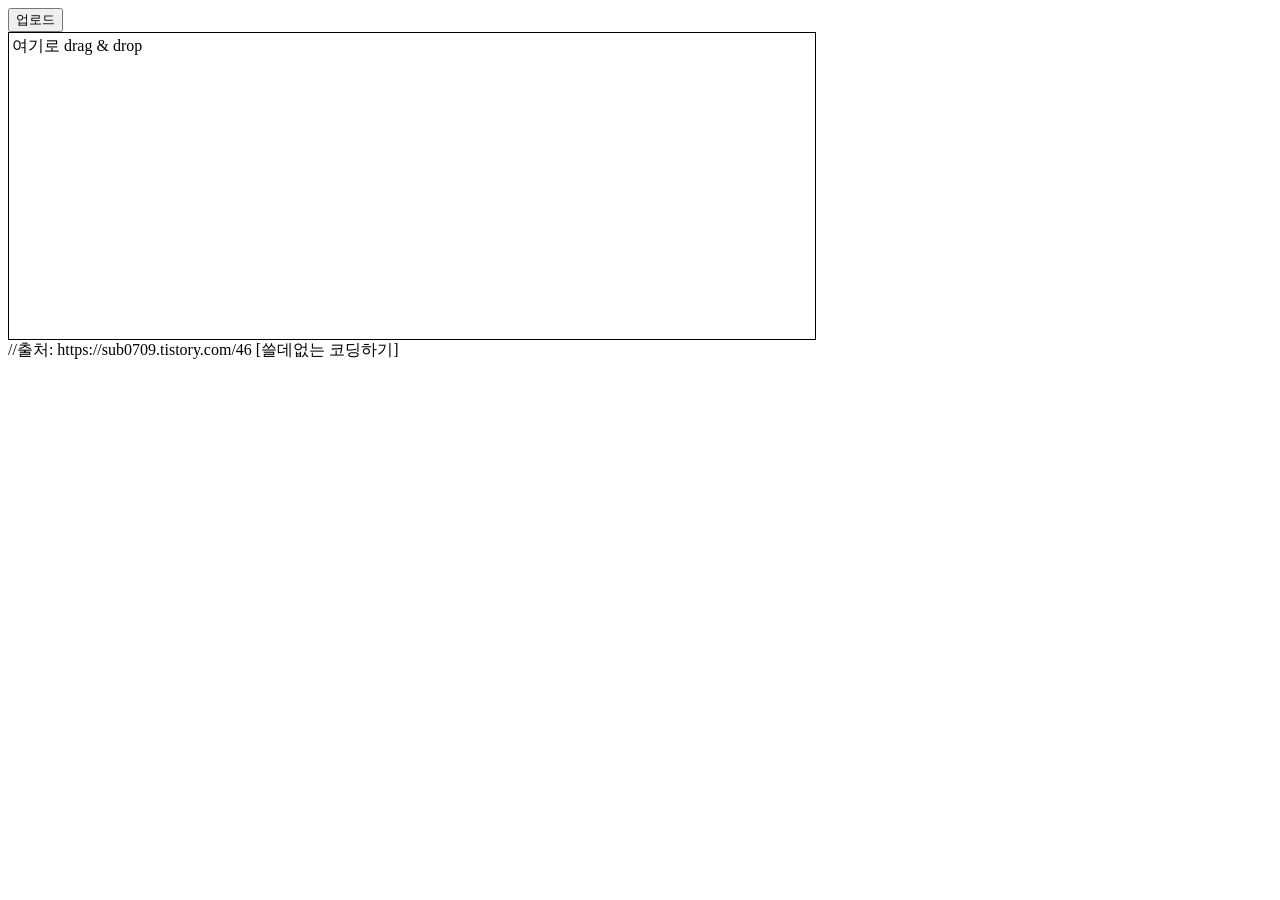
==== DragAndDropFileUpload.html @ 1d287580 "Update DragAndDropFileUpload.html" ====
<!DOCTYPE html>
<html lang="en">
<head>
<title>CSS Template</title>
<meta charset="utf-8">
<meta name="viewport" content="width=device-width, initial-scale=1">
<script src="https://code.jquery.com/jquery-3.3.1.min.js"></script>
<style>
.drag-over { background-color: #ff0; }
.thumb { width:200px; padding:5px; float:left; }
.thumb > img { width:100%; }
.thumb > .close { position:absolute; background-color:red; cursor:pointer; }
</style>
</head>
<body>
<input type="button" id="btnSubmit" value="업로드"/>
<div id="drop" style="border:1px solid black; width:800px; height:300px; padding:3px">
여기로 drag & drop
<div id="thumbnails">
</div>
</div>
<script>
var uploadFiles = [];
var $drop = $("#drop");
$drop.on("dragenter", function(e) { //드래그 요소가 들어왔을떄
$(this).addClass('drag-over');
}).on("dragleave", function(e) { //드래그 요소가 나갔을때
$(this).removeClass('drag-over');
}).on("dragover", function(e) {
e.stopPropagation();
e.preventDefault();
}).on('drop', function(e) { //드래그한 항목을 떨어뜨렸을때
e.preventDefault();
$(this).removeClass('drag-over');
var files = e.originalEvent.dataTransfer.files; //드래그&드랍 항목
for(var i = 0; i < files.length; i++) {
var file = files[i];
var size = uploadFiles.push(file); //업로드 목록에 추가
preview(file, size - 1); //미리보기 만들기
}
});
function preview(file, idx) {
var reader = new FileReader();
reader.onload = (function(f, idx) {
return function(e) {
var div = '<div class="thumb"> \
<div class="close" data-idx="' + idx + '">X</div> \
<img src="' + e.target.result + '" title="' + escape(f.name) + '"/> \
</div>';
$("#thumbnails").append(div);
};
})(file, idx);
reader.readAsDataURL(file);
}
$("#btnSubmit").on("click", function() {
var formData = new FormData();
$.each(uploadFiles, function(i, file) {
if(file.upload != 'disable') //삭제하지 않은 이미지만 업로드 항목으로 추가
formData.append('upload-file', file, file.name);
});
$.ajax({
url: 'd:/upload',
data : formData,
type : 'post',
contentType : false,
processData: false,
success : function(ret) {
alert("완료");
}
});
});
$("#thumbnails").on("click", ".close", function(e) {
var $target = $(e.target);
var idx = $target.attr('data-idx');
uploadFiles[idx].upload = 'disable'; //삭제된 항목은 업로드하지 않기 위해 플래그 생성
$target.parent().remove(); //프리뷰 삭제
});
</script>
</body>
</html>


//출처: https://sub0709.tistory.com/46 [쓸데없는 코딩하기]
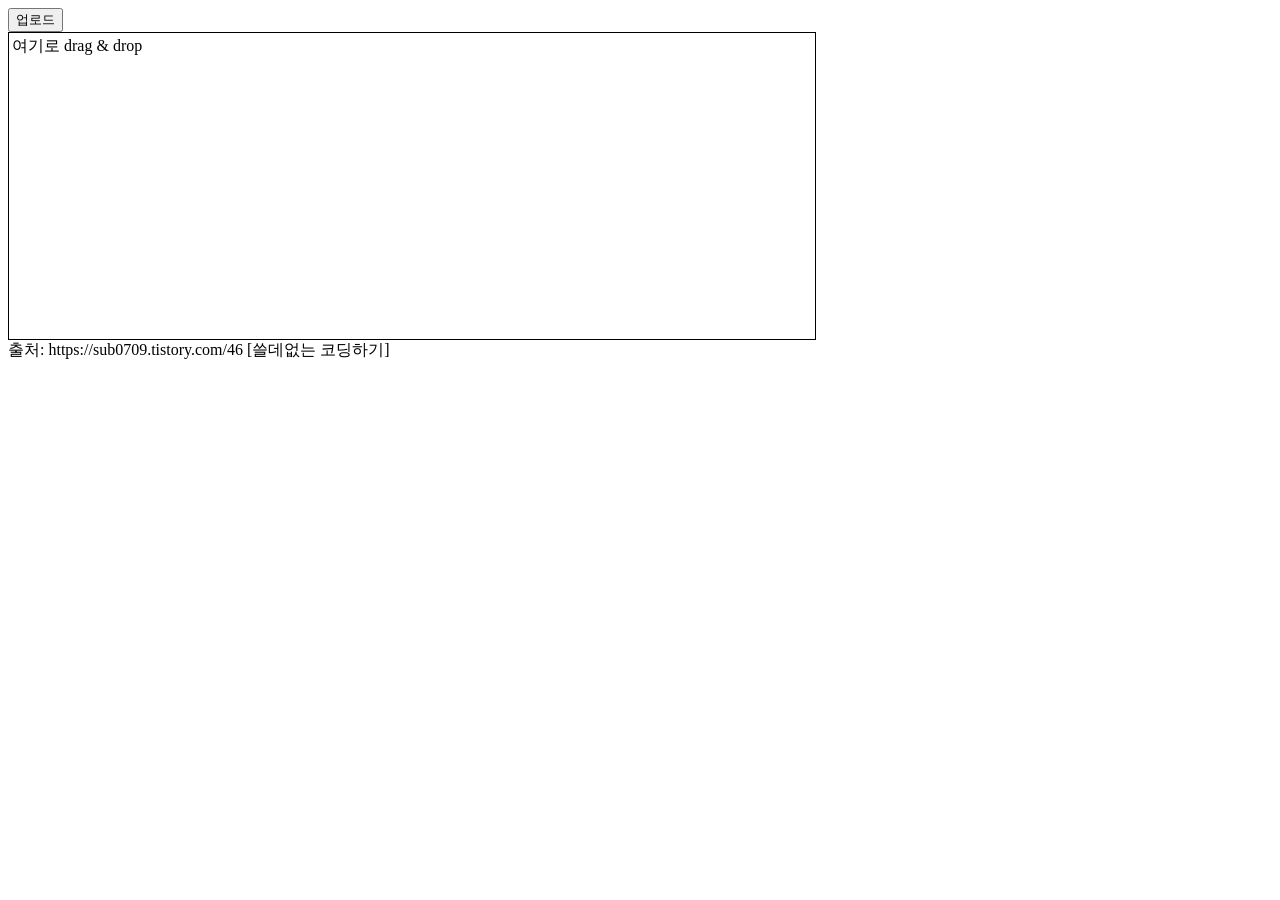
==== commit 3169a038: "Update DragAndDropFileUpload.html" ====
--- a/DragAndDropFileUpload.html
+++ b/DragAndDropFileUpload.html
@@ -59,7 +59,7 @@
 formData.append('upload-file', file, file.name);
 });
 $.ajax({
-url: 'd:/upload',
+url: '/api/etc/file/upload',
 data : formData,
 type : 'post',
 contentType : false,
@@ -80,4 +80,4 @@
 </html>
 
 
-//출처: https://sub0709.tistory.com/46 [쓸데없는 코딩하기]
+출처: https://sub0709.tistory.com/46 [쓸데없는 코딩하기]
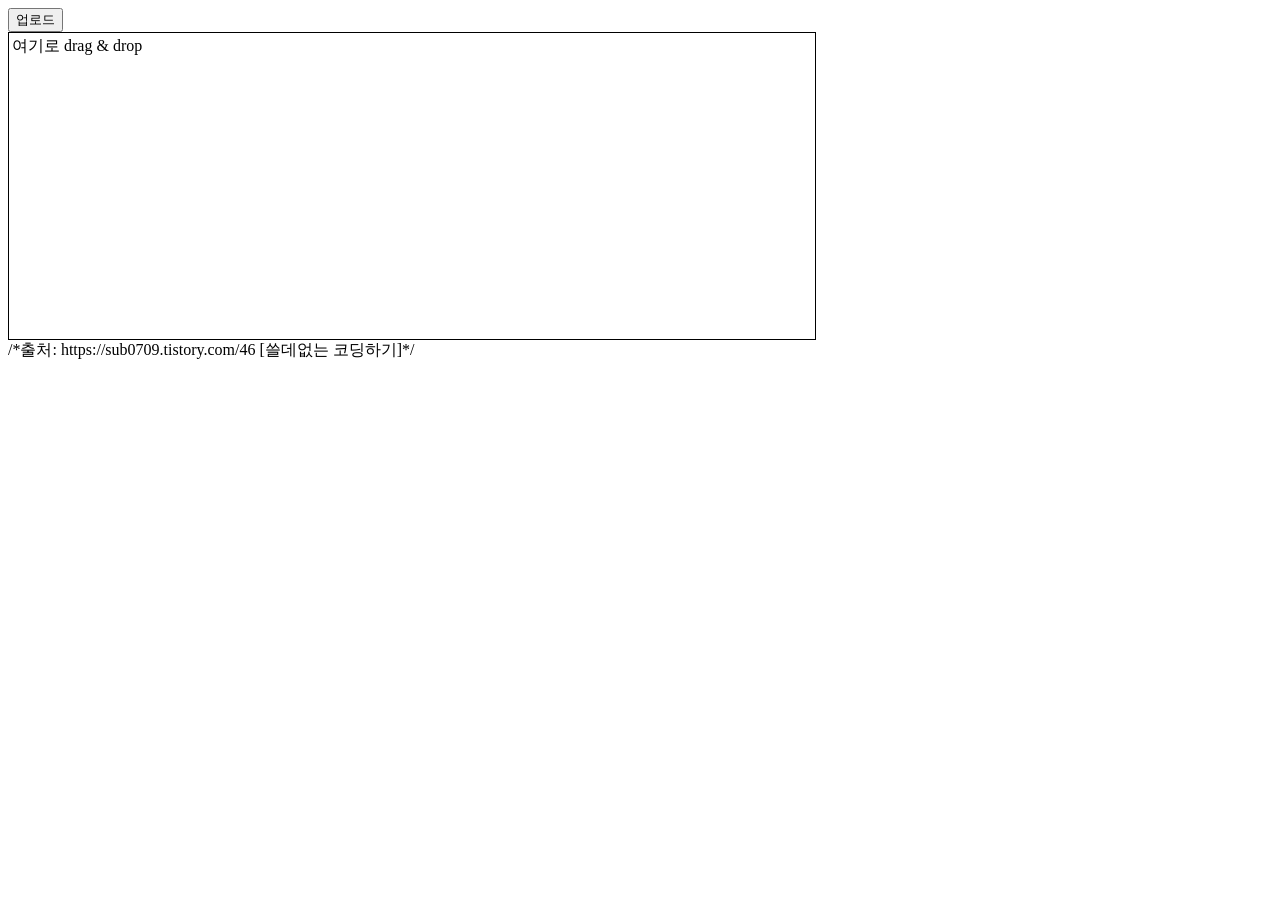
==== commit 7cee99cc: "Update DragAndDropFileUpload.html" ====
--- a/DragAndDropFileUpload.html
+++ b/DragAndDropFileUpload.html
@@ -59,7 +59,7 @@
 formData.append('upload-file', file, file.name);
 });
 $.ajax({
-url: '/api/etc/file/upload',
+url: 'd:/upload',
 data : formData,
 type : 'post',
 contentType : false,
@@ -80,4 +80,4 @@
 </html>
 
 
-출처: https://sub0709.tistory.com/46 [쓸데없는 코딩하기]
+/*출처: https://sub0709.tistory.com/46 [쓸데없는 코딩하기]*/
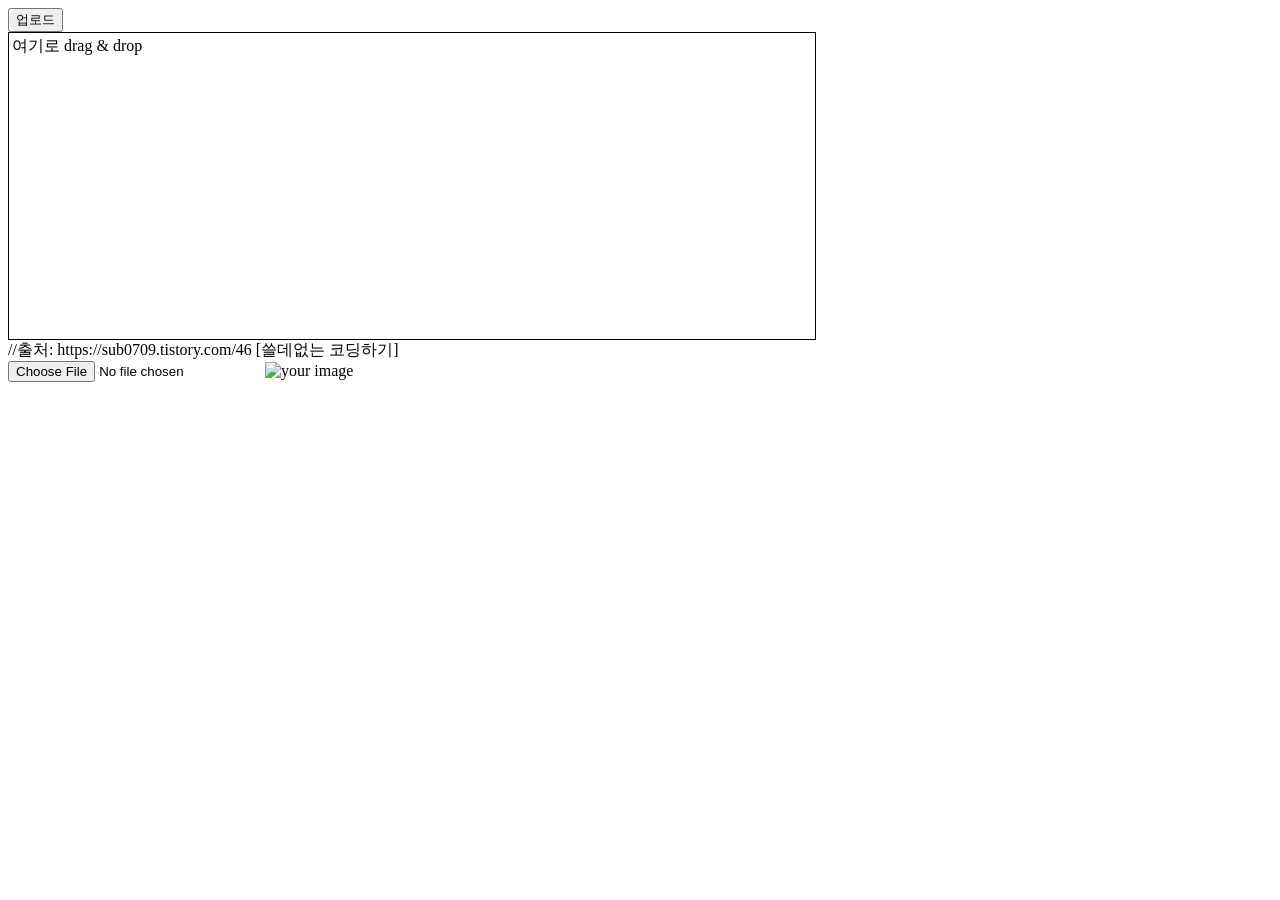
==== commit 077de9ca: "Update DragAndDropFileUpload.html" ====
--- a/DragAndDropFileUpload.html
+++ b/DragAndDropFileUpload.html
@@ -59,7 +59,7 @@
 formData.append('upload-file', file, file.name);
 });
 $.ajax({
-url: 'd:/upload',
+url: 'd:\\upload',
 data : formData,
 type : 'post',
 contentType : false,
@@ -76,8 +76,31 @@
 $target.parent().remove(); //프리뷰 삭제
 });
 </script>
+  //출처: https://sub0709.tistory.com/46 [쓸데없는 코딩하기]
+  
+<form id="form" runat="server">
+   <input type='file' id="imgInput"/>
+   <img id="image_section" src="#" alt="your image"/>
+</form>
+<script>
+ function readURL(input) {
+ if (input.files && input.files[0]) {
+  var reader = new FileReader();
+  
+  reader.onload = function (e) {
+   $('#image_section').attr('src', e.target.result);  
+  }
+  
+  reader.readAsDataURL(input.files[0]);
+  }
+}
+ 
+// 이벤트를 바인딩해서 input에 파일이 올라올때 위의 함수를 this context로 실행합니다.
+$("#imgInput").change(function(){
+   readURL(this);
+});
+ <script>
 </body>
 </html>
 
 
-/*출처: https://sub0709.tistory.com/46 [쓸데없는 코딩하기]*/
